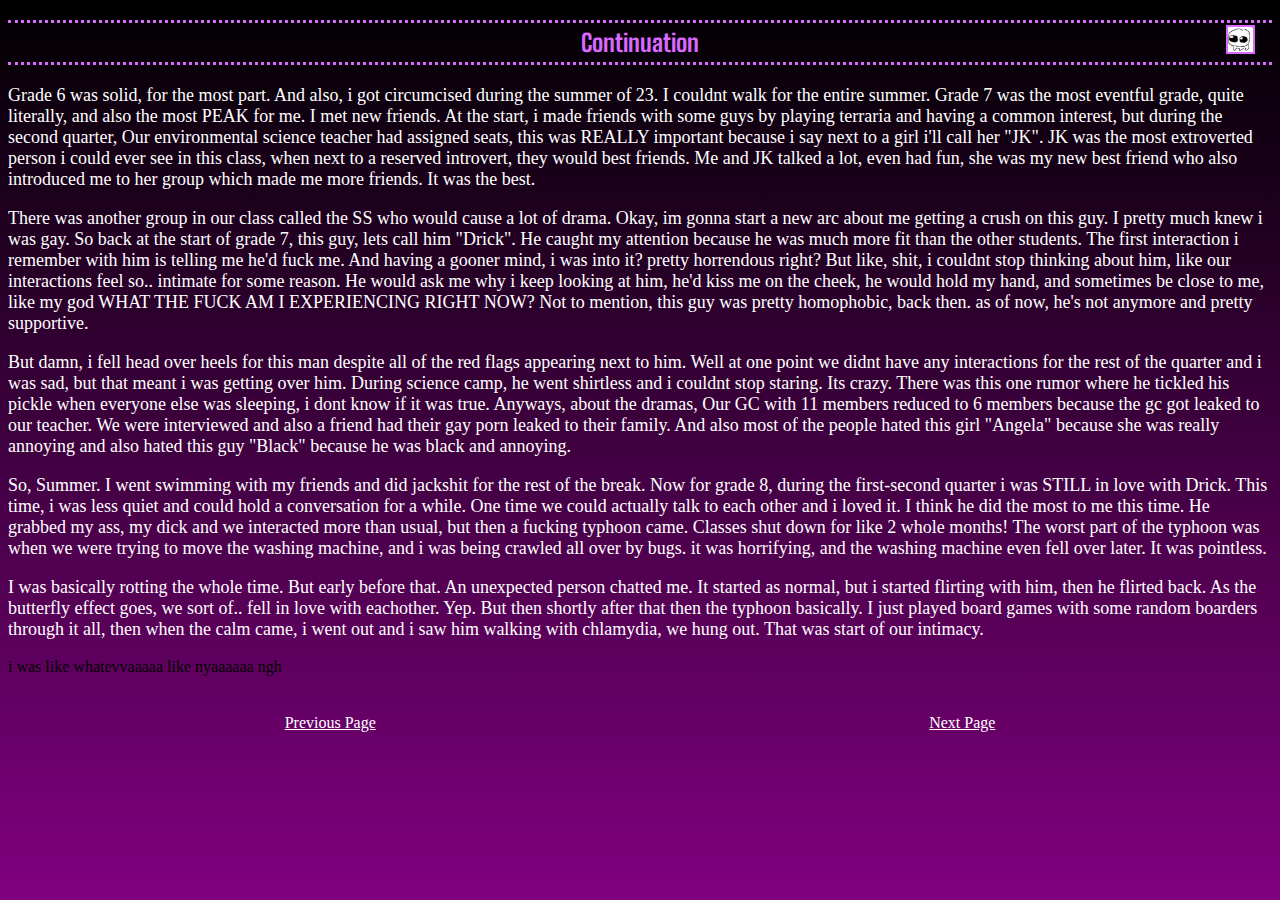
==== index3.html @ 4701b1e3 "Add files via upload" ====
<!DOCTYPE html>
<html>

<head>
  <meta charset="UTF-8">
  <meta name="viewport" content="width=device-width, initial-scale=1">
  <link rel="stylesheet" href=style.css>
  <title>Page 3</title>
  <link href="https://fonts.googleapis.com/css2?family=Big+Shoulders:opsz,wght@10..72,100..900&display=swap" rel="stylesheet">
</head>

<body>
  <h2>Continuation</h2>
  <img src="Autism.png" id="autism">  
  <p>Grade 6 was solid, for the most part. And also, i got circumcised during the summer of 23. I couldnt walk for the entire summer. Grade 7 was the most eventful grade, quite literally, and also the most PEAK for me. I met new friends. At the start, i made friends with some guys by playing terraria and having a common interest, but during the second quarter, Our environmental science teacher had assigned seats, this was REALLY important because i say next to a girl i'll call her "JK". JK was the most extroverted person i could ever see in this class, when next to a reserved introvert, they would best friends. Me and JK talked a lot, even had fun, she was my new best friend who also introduced me to her group which made me more friends. It was the best.</p>
  <p>There was another group in our class called the SS who would cause a lot of drama. Okay, im gonna start a new arc about me getting a crush on this guy. I pretty much knew i was gay. So back at the start of grade 7, this guy, lets call him "Drick". He caught my attention because he was much more fit than the other students. The first interaction i remember with him is telling me he'd fuck me. And having a gooner mind, i was into it? pretty horrendous right? But like, shit, i couldnt stop thinking about him, like our interactions feel so.. intimate for some reason. He would ask me why i keep looking at him, he'd kiss me on the cheek, he would hold my hand, and sometimes be close to me, like my god WHAT THE FUCK AM I EXPERIENCING RIGHT NOW? Not to mention, this guy was pretty homophobic, back then. as of now, he's not anymore and pretty supportive. </p>
  <p>But damn, i fell head over heels for this man despite all of the red flags appearing next to him. Well at one point we didnt have any interactions for the rest of the quarter and i was sad, but that meant i was getting over him. During science camp, he went shirtless and i couldnt stop staring. Its crazy. There was this one rumor where he tickled his pickle when everyone else was sleeping, i dont know if it was true. Anyways, about the dramas, Our GC with 11 members reduced to 6 members because the gc got leaked to our teacher. We were interviewed and also a friend had their gay porn leaked to their family. And also most of the people hated this girl "Angela" because she was really annoying and also hated this guy "Black" because he was black and annoying.</p>
  <p>So, Summer. I went swimming with my friends and did jackshit for the rest of the break. Now for grade 8, during the first-second quarter i was STILL in love with Drick. This time, i was less quiet and could hold a conversation for a while. One time we could actually talk to each other and i loved it. I think he did the most to me this time. He grabbed my ass, my dick and we interacted more than usual, but then a fucking typhoon came. Classes shut down for like 2 whole months! The worst part of the typhoon was when we were trying to move the washing machine, and i was being crawled all over by bugs. it was horrifying, and the washing machine even fell over later. It was pointless.</p>
  <p>I was basically rotting the whole time. But early before that. An unexpected person chatted me. It started as normal, but i started flirting with him, then he flirted back. As the butterfly effect goes, we sort of.. fell in love with eachother. Yep. But then shortly after that then the typhoon basically. I just played board games with some random boarders through it all, then when the calm came, i went out and i saw him walking with chlamydia, we hung out. That was start of our intimacy.</p
  <p>i was like whatevvaaaaa like nyaaaaaa ngh </p>
  <div class="pg_btn">
    <a href="index2.html" class="pg_btn1">Previous Page</a>
    <a href="index3.html" class="pg_btn2">Next Page</a>
  </div>
</body>

</html>
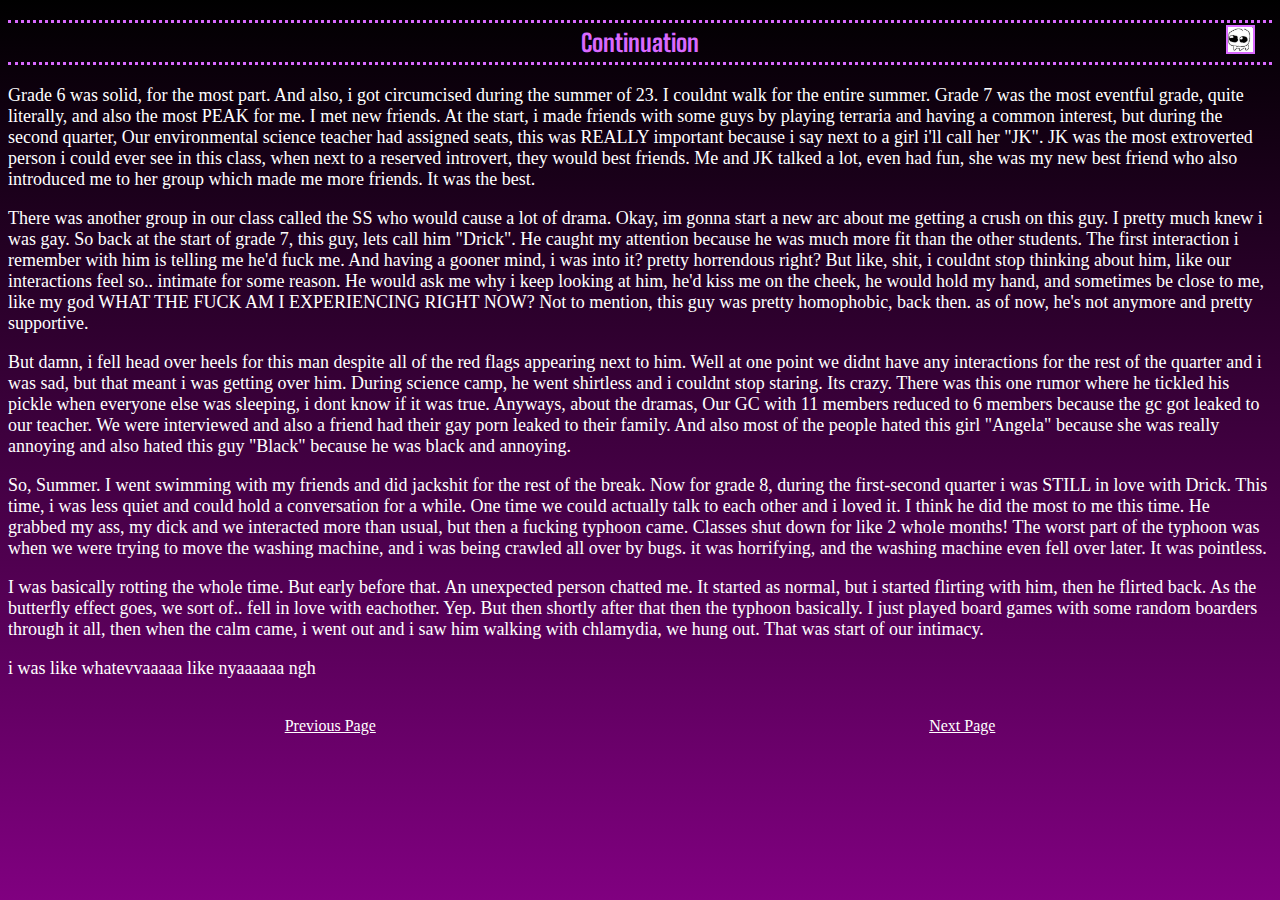
==== commit b093d7ef: "Update index3.html" ====
--- a/index3.html
+++ b/index3.html
@@ -16,7 +16,7 @@
   <p>There was another group in our class called the SS who would cause a lot of drama. Okay, im gonna start a new arc about me getting a crush on this guy. I pretty much knew i was gay. So back at the start of grade 7, this guy, lets call him "Drick". He caught my attention because he was much more fit than the other students. The first interaction i remember with him is telling me he'd fuck me. And having a gooner mind, i was into it? pretty horrendous right? But like, shit, i couldnt stop thinking about him, like our interactions feel so.. intimate for some reason. He would ask me why i keep looking at him, he'd kiss me on the cheek, he would hold my hand, and sometimes be close to me, like my god WHAT THE FUCK AM I EXPERIENCING RIGHT NOW? Not to mention, this guy was pretty homophobic, back then. as of now, he's not anymore and pretty supportive. </p>
   <p>But damn, i fell head over heels for this man despite all of the red flags appearing next to him. Well at one point we didnt have any interactions for the rest of the quarter and i was sad, but that meant i was getting over him. During science camp, he went shirtless and i couldnt stop staring. Its crazy. There was this one rumor where he tickled his pickle when everyone else was sleeping, i dont know if it was true. Anyways, about the dramas, Our GC with 11 members reduced to 6 members because the gc got leaked to our teacher. We were interviewed and also a friend had their gay porn leaked to their family. And also most of the people hated this girl "Angela" because she was really annoying and also hated this guy "Black" because he was black and annoying.</p>
   <p>So, Summer. I went swimming with my friends and did jackshit for the rest of the break. Now for grade 8, during the first-second quarter i was STILL in love with Drick. This time, i was less quiet and could hold a conversation for a while. One time we could actually talk to each other and i loved it. I think he did the most to me this time. He grabbed my ass, my dick and we interacted more than usual, but then a fucking typhoon came. Classes shut down for like 2 whole months! The worst part of the typhoon was when we were trying to move the washing machine, and i was being crawled all over by bugs. it was horrifying, and the washing machine even fell over later. It was pointless.</p>
-  <p>I was basically rotting the whole time. But early before that. An unexpected person chatted me. It started as normal, but i started flirting with him, then he flirted back. As the butterfly effect goes, we sort of.. fell in love with eachother. Yep. But then shortly after that then the typhoon basically. I just played board games with some random boarders through it all, then when the calm came, i went out and i saw him walking with chlamydia, we hung out. That was start of our intimacy.</p
+  <p>I was basically rotting the whole time. But early before that. An unexpected person chatted me. It started as normal, but i started flirting with him, then he flirted back. As the butterfly effect goes, we sort of.. fell in love with eachother. Yep. But then shortly after that then the typhoon basically. I just played board games with some random boarders through it all, then when the calm came, i went out and i saw him walking with chlamydia, we hung out. That was start of our intimacy.</p>
   <p>i was like whatevvaaaaa like nyaaaaaa ngh </p>
   <div class="pg_btn">
     <a href="index2.html" class="pg_btn1">Previous Page</a>
@@ -24,4 +24,4 @@
   </div>
 </body>
 
-</html>+</html>
